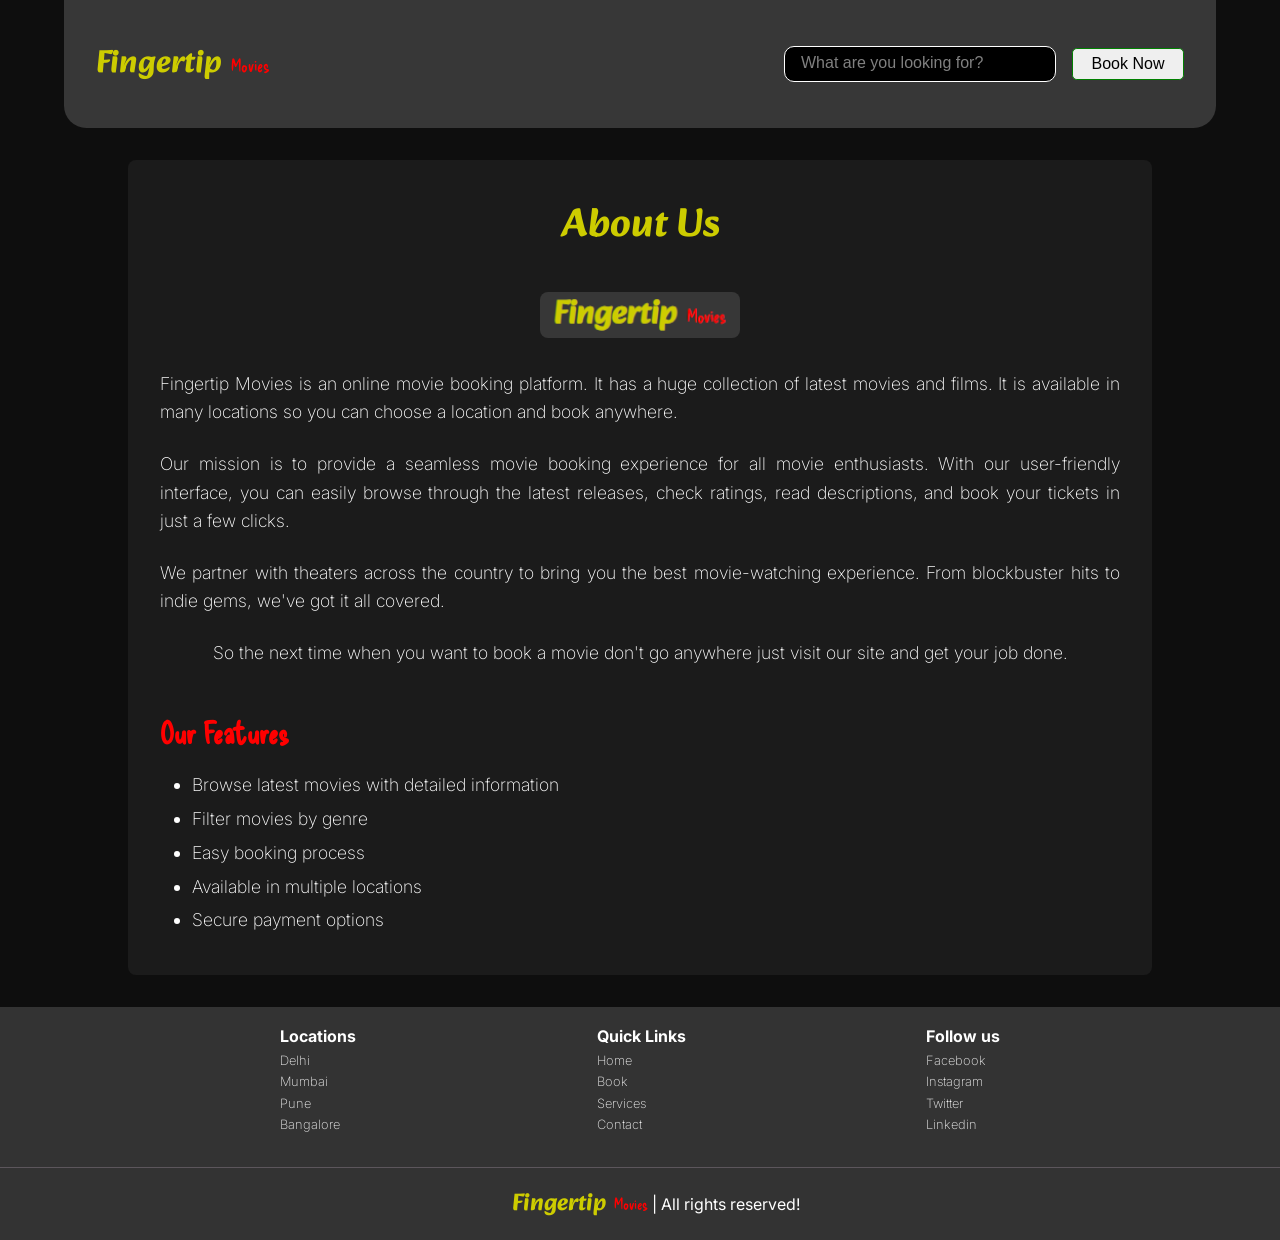
==== about.html @ 6f7b88c5 "spliting js and css code" ====
<!DOCTYPE html>
<html lang="en">
  <head>
    <meta charset="UTF-8" />
    <meta http-equiv="X-UA-Compatible" content="IE=edge" />
    <meta name="viewport" content="width=device-width, initial-scale=1.0" />
    <title>About Us - Fingertip Movies</title>
    <link rel="preconnect" href="https://fonts.googleapis.com" />
    <link rel="preconnect" href="https://fonts.gstatic.com" crossorigin />
    <link
      href="https://fonts.googleapis.com/css2?family=Alkatra:wght@500&family=Delicious+Handrawn&family=Inter:wght@200;400&family=Libre+Baskerville:wght@700&display=swap"
      rel="stylesheet"
    />
    <!-- CSS references -->
    <link rel="stylesheet" href="./css/home.css" />
    <link rel="stylesheet" href="./css/popup.css" />
    <link rel="stylesheet" href="./css/mediaquery.css" />

    <!-- Updated JS reference to use modules -->
    <script type="module" src="./js/main.js" defer></script>
  </head>

  <body>
    <nav class="nav-bar">
      <div id="home-logo">
        <a href="./index.html">
          <span id="first-word">Fingertip</span> <span id="second-word">Movies</span>
        </a>
      </div>
      <div id="nav-search">
        <input type="text" id="search" placeholder="What are you looking for? " />
        <button class="btn book-now" onclick="bookingPopup()">Book Now</button>
      </div>
    </nav>

    <div class="about-container">
      <h1>About Us</h1>
      <div class="about-content">
        <img src="./screenshots/logo.png" alt="Fingertip Movies Logo" class="about-logo">
        <p>
          Fingertip Movies is an online movie booking platform. It has a huge
          collection of latest movies and films. It is available in many locations so
          you can choose a location and book anywhere.
        </p>
        <p>
          Our mission is to provide a seamless movie booking experience for all movie enthusiasts.
          With our user-friendly interface, you can easily browse through the latest releases,
          check ratings, read descriptions, and book your tickets in just a few clicks.
        </p>
        <p>
          We partner with theaters across the country to bring you the best movie-watching experience.
          From blockbuster hits to indie gems, we've got it all covered.
        </p>
        <p>
          So the next time when you want to book a movie don't go anywhere just visit our site
          and get your job done.
        </p>
        <h2>Our Features</h2>
        <ul>
          <li>Browse latest movies with detailed information</li>
          <li>Filter movies by genre</li>
          <li>Easy booking process</li>
          <li>Available in multiple locations</li>
          <li>Secure payment options</li>
        </ul>
      </div>
    </div>

    <section class="footer">
      <div class="box-container">
        <div class="box">
          <h3>Locations</h3>
          <a href="#">Delhi</a>
          <a href="#">Mumbai</a>
          <a href="#">Pune</a>
          <a href="#">Bangalore</a>
        </div>
        <div class="box">
          <h3>Quick Links</h3>
          <a href="./index.html">Home</a>
          <a href="#" onclick="bookingPopup()">Book</a>
          <a href="#">Services</a>
          <a href="#">Contact</a>
        </div>
        <div class="box">
          <h3>Follow us</h3>
          <a href="#">Facebook</a>
          <a href="#">Instagram</a>
          <a href="#">Twitter</a>
          <a href="#">Linkedin</a>
        </div>
      </div>

      <div class="credit">
        <span class="first-word">Fingertip</span>
        <span class="second-word">Movies </span>| All rights reserved!
      </div>
    </section>
  </body>
</html>
---- css/home.css ----
/* ------------------universal--------------- */
.btn {
  width: 7rem;
  height: 2rem;
  border-radius: 0.3rem;
  border: 1px solid green;
  cursor: pointer;
  font-size: 1rem;
  font-weight: 500;
}
.btn:hover {
  background-color: #208200;
  color: white;
}

/* ----------------Navigation------------- */
* {
  margin: 0;
  padding: 0;
  box-sizing: border-box;
  text-decoration: none;
}

html {
  font-size: 100%;
}

body {
  background-color: #0e0e0e;
  font-family: "Inter", sans-serif;
  font-weight: 200;
}

.nav-bar {
  width: 90%;
  min-height: 8rem;
  margin: 0 auto;
  background-color: #373737;
  display: flex;
  justify-content: space-between;
  text-align: center;
  border-radius: 0 0 1.4rem 1.4rem;
}

#home-logo,
#nav-search {
  display: flex;
  justify-content: center;
  align-items: center;
}

#home-logo #first-word {
  font-family: "Alkatra", cursive;
  color: #cdcc00;
  font-size: 2rem;
  font-weight: 800;
  margin-left: 2rem;
  user-select: none;
}

#home-logo #second-word {
  font-family: "Delicious Handrawn";
  color: #ff0000;
  font-size: 1.1rem;
  font-weight: 500;
  margin-left: 0.3rem;
  user-select: none;
}

#nav-search input {
  margin-right: 1rem;
  padding: 0 1rem;
  height: 2.3rem;
  width: 17rem;
  color: white;
  background-color: #000000;
  border: 0.01rem solid #fff;
  border-radius: 10px;
}
#nav-search button {
  margin-right: 2rem;
  border: 1px solid green;
}

#nav-search input::placeholder {
  color: gray;
  font-size: 1rem;
}

#nav-search input:focus {
  outline: none;
  border: 0.1rem solid #208200;
}

#nav-search input:focus input::placeholder {
  color: white;
}

#nav-search-btn {
  margin: 0px 10px;
  height: 30px;
  color: #00b5ff;
  border: 2px solid #00b5ff;
  border-radius: 6px;
  font-size: 15px;
}

#nav-search-btn:hover {
  cursor: pointer;
  background-color: green;
  color: white;
  border: none;
}

/* -----------------body---------------- */

#genres-section {
  height: auto;
  width: 90%;
  margin: 1rem auto;
}

#tags {
  display: flex;
  flex-wrap: wrap;
  align-items: center;
  justify-content: center;
}

.genres-types {
  width: 6rem;
  border-radius: 0.5rem;
  padding: 0.3rem 0;
  background-color: #515151;
  font-size: 0.8rem;
  border: 0.1rem solid white;
  margin: 0.3rem 0.1rem;
  color: white;
  text-align: center;
  cursor: pointer;
  user-select: none;
}

.genres-types:hover {
  font-weight: 500;
  background-color: #fff;
  color: black;
}

/* genre-highlight */
.highlight {
  color: #000000;
  background-color: #dbc142;
  font-weight: 500;
}

#clearBtn {
  color: yellow;
  background-color: black;
}

/* --------bookticket animation---------- */
.book-ticket {
  background: #008612;
  width: 100%;
  overflow: hidden;
}
.book-ticket div {
  display: inline-block;
  color: white;
  font-size: 1.5rem;
  font-weight: 500;
  background: #008612;
  padding: 0.5rem 0;
  position: relative;
  left: 100%;
  animation-name: left-to-right;
  animation-duration: 15s;
  animation-delay: 0ms;
  animation-iteration-count: infinite;
  animation-timing-function: linear;
}

@keyframes left-to-right {
  from {
    left: 100%;
  }
  to {
    left: -30%;
  }
}

#movies-container {
  width: 90%;
  margin: 20px auto;
  display: flex;
  flex-wrap: wrap;
  justify-content: center;
  background-color: #1b1b1b;
  border-radius: 0.5rem;
}
.no-result {
  margin: 70px 0;
}
.movie-card {
  margin: 1rem 0.5rem;
  background-color: #0e0e0e;
  border-radius: 0.4rem;
  display: flex;
  flex-direction: column;
  color: #fff;
  cursor: pointer;
}
.movie-card:hover {
  scale: 1.03;
  transition: all 0.3s;
}

.movie-card img {
  padding: 0.7rem;
  object-fit: cover;
  width: 14rem;
  height: 19rem;
  border-radius: 0.5rem;
  margin: auto;
}

.movie-card img:hover {
  padding: 0;
  transition: all 0.3s;
}

.movie-name {
  width: 14rem;
  height: 3rem;
  text-align: center;
  margin: 0.1rem auto;
  font-weight: 500;
  font-size: 1.1rem;
}

.movie-lang,
.movie-rating {
  display: flex;
  justify-content: space-between;
  align-items: center;
}

.movie-rating {
  margin-bottom: 0.7rem;
}

.movie-card span {
  margin: 0.3rem 0.7rem;
}

/* pagination section */
#pagination-section {
  width: 90%;
  margin: 1rem auto;
  display: flex;
  justify-content: center;
  align-items: center;
  border-radius: 0.7rem;
  background-color: #373737;
}

.current {
  padding: 0.5rem;
  color: white;
  font-size: 1.6rem;
}

.page {
  margin: 1rem;
  padding: 0.5rem;
  background-color: #d0d0d0;
  border-radius: 0.3rem;
  cursor: pointer;
  user-select: none;
  font-weight: 600;
}

.disabled {
  cursor: not-allowed;
  color: grey;
}

/* -----------footer section----------------- */

.footer {
  background-color: #333;
}

.footer .box-container {
  display: flex;
  flex-wrap: wrap;
  gap: 1.5rem;
  padding: 1rem 5%;
  justify-content: space-evenly;
}

#about-us {
  flex-basis: 35%;
}

.footer .box-container .box h3 {
  font-size: 1rem;
  padding: 0.2rem 0;
  color: #fff;
}

.footer .box-container .box a {
  display: block;
  font-size: 0.8rem;
  padding: 0.2rem 0;
  color: #eee;
}

.footer .box-container .box a:hover {
  text-decoration: underline;
}

.footer .credit {
  font-size: 1rem;
  text-align: center;
  padding: 1rem 1rem;
  margin-top: 1rem;
  font-weight: normal;
  color: #fff;
  border-top: 0.1rem solid rgba(255, 225, 255, 0.2);
}

.credit .first-word {
  font-family: "Alkatra", cursive;
  color: #cdcc00;
  font-size: 1.5rem;
  font-weight: 800;
  margin-left: 2rem;
  user-select: none;
}

.credit .second-word {
  font-family: "Delicious Handrawn";
  color: #ff0000;
  font-size: 1rem;
  font-weight: 500;
  margin-left: 0.3rem;
  user-select: none;
}

/* About Us Page Styles */
.about-container {
  width: 80%;
  margin: 2rem auto;
  padding: 2rem;
  background-color: #1b1b1b;
  border-radius: 0.5rem;
  color: #fff;
}

.about-container h1 {
  text-align: center;
  font-size: 2.5rem;
  margin-bottom: 2rem;
  color: #cdcc00;
  font-family: "Alkatra", cursive;
}

.about-content {
  display: flex;
  flex-direction: column;
  align-items: center;
}

.about-logo {
  width: 200px;
  height: auto;
  margin-bottom: 2rem;
  border-radius: 0.5rem;
}

.about-content p {
  margin-bottom: 1.5rem;
  line-height: 1.6;
  font-size: 1.1rem;
  text-align: justify;
}

.about-content h2 {
  margin: 1.5rem 0;
  font-size: 1.8rem;
  color: #ff0000;
  font-family: "Delicious Handrawn", cursive;
  align-self: flex-start;
}

.about-content ul {
  align-self: flex-start;
  margin-left: 2rem;
}

.about-content ul li {
  margin-bottom: 0.8rem;
  font-size: 1.1rem;
}
---- css/popup.css ----
/* -------------popup styles-------------- */

/* Movie description popup */

.popup-blur {
  position: fixed;
  top: 0;
  left: 0;
  width: 100%;
  height: 100%;
  background-color: rgba(0, 0, 0, 0.7);
  backdrop-filter: blur(8px);
  -webkit-backdrop-filter: blur(8px); /* For Safari */
  z-index: 50;
}
.description-popup {
  background-color: #1b1b1b;
  color: white;
  width: 50%;
  margin: auto;
  padding: 2rem;
  display: flex;
  border-radius: 6px;
  position: fixed;
  top: 20%;
  left: 25%;
  transform: scale(0.1);
  transition: transform 0.3s ease-in-out;
}

.open-popup {
  visibility: hidden;
}

.description-popup img {
  padding: 0.7rem;
  object-fit: cover;
  width: 14rem;
  height: 19rem;
  border-radius: 0.5rem;
}

.movie-details {
  padding: 0 2rem;
}

.movie-details .popup-name {
  font-size: 1.5rem;
  font-weight: 600;
}

.close {
  position: absolute;
  top: 0.1rem;
  right: 0.7rem;
  color: red;
  background-color: transparent;
  font-weight: 500;
  font-size: 1.5rem;
  cursor: pointer;
  border: none;
}

.close:hover {
  font-weight: 700;
  transform: scale(1.2);
  transition: all 0.2s;
}

.movie-details .popup-lang {
  font-weight: 400;
  font-size: 1.3rem;
  margin-bottom: 0.5rem;
}

.movie-details .popup-rating {
  font-weight: 400;
  font-size: 1rem;
  margin-bottom: 0.5rem;
}

.movie-details .popup-detail {
  font-size: 0.9rem;
  margin: 0.5rem 0;
}

/* Booking popup styles */
.book-popup {
  position: fixed;
  top: 15%;
  left: 25%;
  width: 50%;
  margin: auto;
  padding: 1rem;
  border-radius: 0.5rem;
  transform: scale(0.1);
  transition: transform 0.3s;
  z-index: 2;
}

.book-popup .close {
  top: 2%;
  left: 93%;
}

.book-popup h1 {
  text-align: center;
  font-size: 2rem;
  margin-bottom: 1rem;
}

.book-popup h1 + div {
  display: flex;
  justify-content: center;
  flex-wrap: nowrap;
  gap: 2rem;
}

.book-popup form {
  display: flex;
  justify-content: center;
  flex-direction: column;
  width: 18rem;
  gap: 1rem;
}

.book-popup form h2 {
  margin-bottom: 1rem;
  color: #dd7200;
  font-size: 1.4rem;
}

.book-popup .form-group {
  display: flex;
  justify-content: center;
  flex-direction: column;
  gap: 0.3rem;
}

.book-popup .form-group label {
  font-size: 1rem;
  font-weight: 400;
}

.book-popup .form-group input {
  height: 2rem;
  border-radius: 0.2rem;
  border: 1px solid orange;
  padding-left: 0.5rem;
}

.book-popup .form-group input:focus {
  outline: none;
  border: 1px solid green;
}

.book-popup form .radio-btn .form-group {
  display: inline-block;
  margin: 0 0.3rem;
}

.book-popup form .radio-btn .form-group input {
  height: 0.8rem;
}

.book-popup form .radio-btn .form-group input:hover {
  cursor: pointer;
}

.book-popup form .radio-btn .form-group label:hover {
  cursor: pointer;
  user-select: none;
}

.paybtn {
  text-align: center;
}

.paybtn #pay {
  width: 10rem;
  margin: 1.5rem 0;
}

.book-popup .summary h1 {
  font-size: 1.4rem;
  text-align: center;
  margin: 1rem 0;
  font-weight: 500;
}

.book-popup .summary div {
  margin: 0.3rem 0;
  font-weight: 300;
}
---- css/mediaquery.css ----
/*low resolution tablet and ipad*/
@media (max-width: 767px) {
  html {
    font-size: 70%;
  }
  .nav-bar {
    flex-direction: column;
  }
  #nav-search {
    margin-bottom: 1rem;
  }

  #nav-search input {
    margin: 0;
  }
  #nav-search button {
    margin-right: 0;
    margin-left: 0.5rem;
  }
  #home-logo #first-word {
    margin-left: 0;
  }

  .book-popup .close {
    top: 2%;
    left: 87%;
  }
  .book-popup h1 + div {
    flex-direction: column;
    align-items: center;
  }
  .book-popup form,
  .book-popup .summary {
    width: 100%;
  }
  .footer .box-container .box h3 {
    font-size: 1.1rem;
  }

  @keyframes left-to-right {
    0% {
      left: 100%;
    }
    100% {
      left: -55%;
    }
  }
  .description-popup {
    flex-direction: column;
    justify-content: center;
    align-items: center;
    width: 75%;
    top: 25%;
    left: 14%;
    padding: 1rem 0;
  }
  .book-popup {
    top: 15%;
    left: 14%;
    width: 75%;
  }

  .book-ticket div {
    animation-duration: 8s;
  }
}

/*portrait mode tablet and ipad*/
@media (min-width: 768px) and (max-width: 1024px) {
  .book-popup .close {
    left: 90%;
  }
  .description-popup img {
    width: 10rem;
    height: 12rem;
  }
  .description-popup {
    width: 75%;
    top: 25%;
    left: 14%;
  }
  @keyframes left-to-right {
    0% {
      left: 100%;
    }
    100% {
      left: -40%;
    }
  }
  .book-ticket div {
    animation-duration: 10s;
  }
}

/*laptop*/
@media (min-width: 1025px) and (max-width: 1280px) {
}

/*large screen*/
@media (min-width: 1281px) {
  .book-popup form {
    width: 30rem;
  }
  .book-popup .close {
    left: 94%;
  }
}
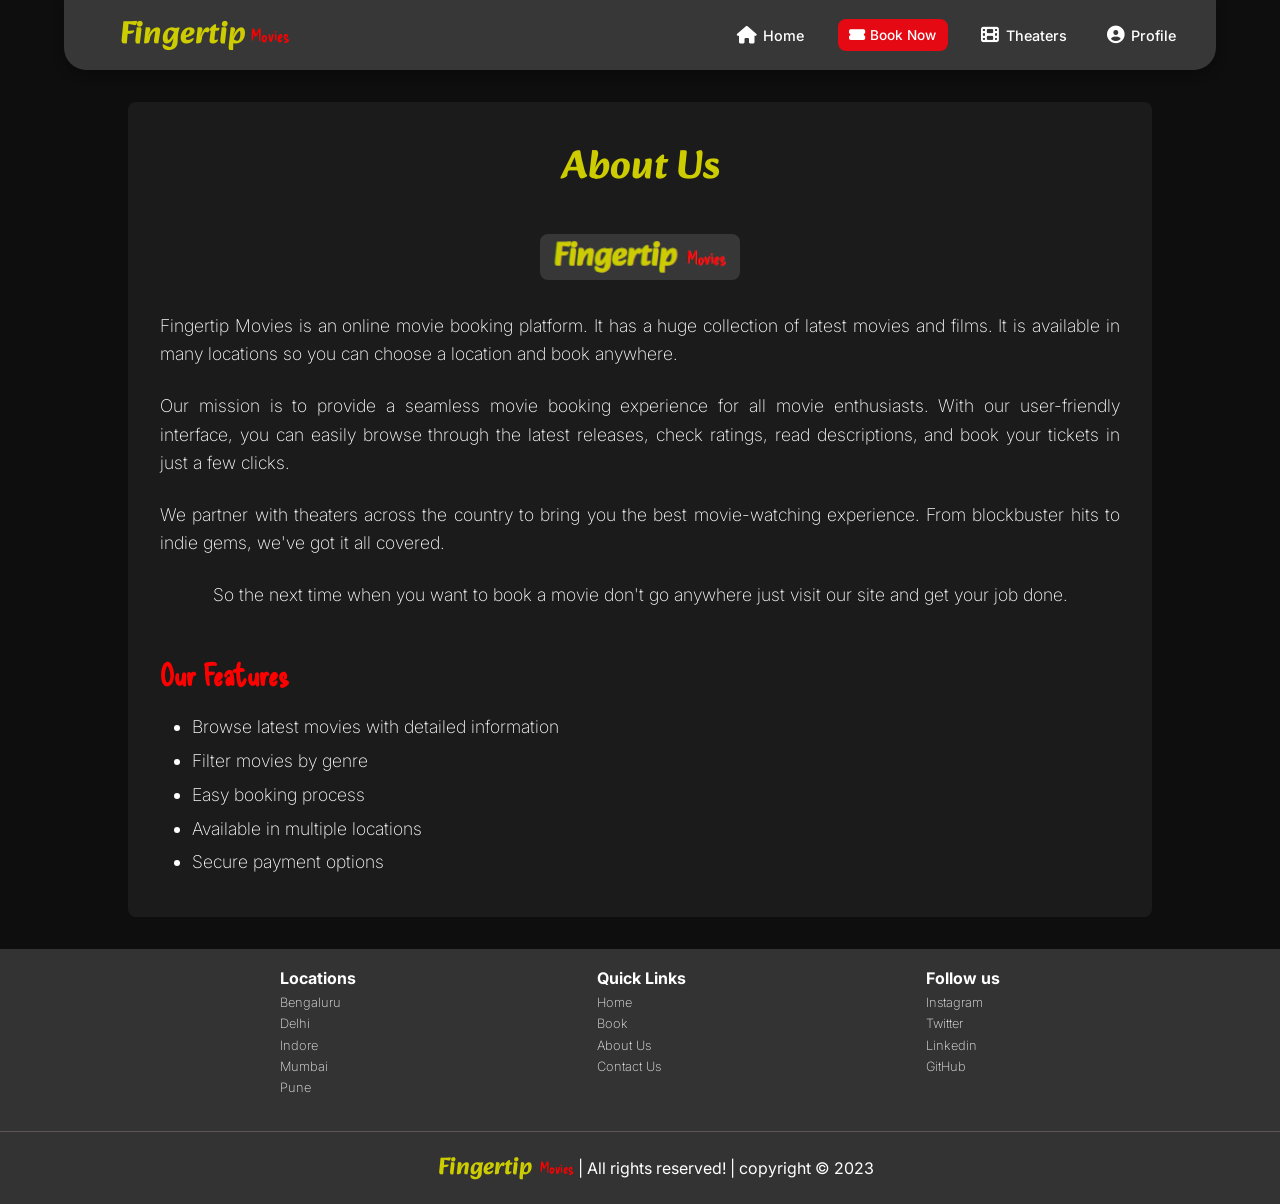
==== commit 38f2a22c: "fixing responsiveness" ====
--- a/about.html
+++ b/about.html
@@ -15,6 +15,12 @@
     <link rel="stylesheet" href="./css/home.css" />
     <link rel="stylesheet" href="./css/popup.css" />
     <link rel="stylesheet" href="./css/mediaquery.css" />
+    <link rel="stylesheet" href="./css/navbar.css" />
+    <link rel="stylesheet" href="./css/footer.css" />
+    <link
+      rel="stylesheet"
+      href="https://cdnjs.cloudflare.com/ajax/libs/font-awesome/6.4.0/css/all.min.css"
+    />
 
     <!-- Updated JS reference to use modules -->
     <script type="module" src="./js/main.js" defer></script>
@@ -27,33 +33,48 @@
           <span id="first-word">Fingertip</span> <span id="second-word">Movies</span>
         </a>
       </div>
-      <div id="nav-search">
-        <input type="text" id="search" placeholder="What are you looking for? " />
-        <button class="btn book-now" onclick="bookingPopup()">Book Now</button>
+      <div id="nav-links">
+        <div class="nav-buttons-container">
+          <a href="./index.html" class="nav-link"> <i class="fas fa-home"></i> Home </a>
+          <a href="./booking.html" class="btn book-now">
+            <i class="fas fa-ticket-alt"></i> Book Now
+          </a>
+          <a href="./theaters.html" class="nav-link">
+            <i class="fas fa-film"></i> Theaters
+          </a>
+          <a href="./profile.html" class="nav-link">
+            <i class="fas fa-user-circle"></i> Profile
+          </a>
+        </div>
       </div>
     </nav>
 
     <div class="about-container">
       <h1>About Us</h1>
       <div class="about-content">
-        <img src="./screenshots/logo.png" alt="Fingertip Movies Logo" class="about-logo">
+        <img
+          src="./screenshots/logo.png"
+          alt="Fingertip Movies Logo"
+          class="about-logo"
+        />
         <p>
-          Fingertip Movies is an online movie booking platform. It has a huge
-          collection of latest movies and films. It is available in many locations so
-          you can choose a location and book anywhere.
+          Fingertip Movies is an online movie booking platform. It has a huge collection
+          of latest movies and films. It is available in many locations so you can choose
+          a location and book anywhere.
         </p>
         <p>
-          Our mission is to provide a seamless movie booking experience for all movie enthusiasts.
-          With our user-friendly interface, you can easily browse through the latest releases,
-          check ratings, read descriptions, and book your tickets in just a few clicks.
+          Our mission is to provide a seamless movie booking experience for all movie
+          enthusiasts. With our user-friendly interface, you can easily browse through the
+          latest releases, check ratings, read descriptions, and book your tickets in just
+          a few clicks.
         </p>
         <p>
-          We partner with theaters across the country to bring you the best movie-watching experience.
-          From blockbuster hits to indie gems, we've got it all covered.
+          We partner with theaters across the country to bring you the best movie-watching
+          experience. From blockbuster hits to indie gems, we've got it all covered.
         </p>
         <p>
-          So the next time when you want to book a movie don't go anywhere just visit our site
-          and get your job done.
+          So the next time when you want to book a movie don't go anywhere just visit our
+          site and get your job done.
         </p>
         <h2>Our Features</h2>
         <ul>
@@ -70,31 +91,33 @@
       <div class="box-container">
         <div class="box">
           <h3>Locations</h3>
-          <a href="#">Delhi</a>
-          <a href="#">Mumbai</a>
-          <a href="#">Pune</a>
-          <a href="#">Bangalore</a>
+          <a href="./theaters.html">Bengaluru</a>
+          <a href="./theaters.html">Delhi</a>
+          <a href="./theaters.html">Indore</a>
+          <a href="./theaters.html">Mumbai</a>
+          <a href="./theaters.html">Pune</a>
         </div>
         <div class="box">
           <h3>Quick Links</h3>
           <a href="./index.html">Home</a>
-          <a href="#" onclick="bookingPopup()">Book</a>
-          <a href="#">Services</a>
-          <a href="#">Contact</a>
+          <a href="./booking.html">Book</a>
+          <a href="./about.html">About Us</a>
+          <a href="./contact.html">Contact Us</a>
         </div>
         <div class="box">
           <h3>Follow us</h3>
-          <a href="#">Facebook</a>
           <a href="#">Instagram</a>
           <a href="#">Twitter</a>
-          <a href="#">Linkedin</a>
+          <a href="https://www.linkedin.com/in/anandprakash21/">Linkedin</a>
+          <a href="https://github.com/anandprakash01">GitHub</a>
         </div>
       </div>
 
       <div class="credit">
         <span class="first-word">Fingertip</span>
-        <span class="second-word">Movies </span>| All rights reserved!
+        <span class="second-word">Movies </span>| All rights reserved! | copyright &copy;
+        2023
       </div>
     </section>
   </body>
-</html>+</html>
--- a/css/home.css
+++ b/css/home.css
@@ -29,87 +29,6 @@
   background-color: #0e0e0e;
   font-family: "Inter", sans-serif;
   font-weight: 200;
-}
-
-.nav-bar {
-  width: 90%;
-  min-height: 8rem;
-  margin: 0 auto;
-  background-color: #373737;
-  display: flex;
-  justify-content: space-between;
-  text-align: center;
-  border-radius: 0 0 1.4rem 1.4rem;
-}
-
-#home-logo,
-#nav-search {
-  display: flex;
-  justify-content: center;
-  align-items: center;
-}
-
-#home-logo #first-word {
-  font-family: "Alkatra", cursive;
-  color: #cdcc00;
-  font-size: 2rem;
-  font-weight: 800;
-  margin-left: 2rem;
-  user-select: none;
-}
-
-#home-logo #second-word {
-  font-family: "Delicious Handrawn";
-  color: #ff0000;
-  font-size: 1.1rem;
-  font-weight: 500;
-  margin-left: 0.3rem;
-  user-select: none;
-}
-
-#nav-search input {
-  margin-right: 1rem;
-  padding: 0 1rem;
-  height: 2.3rem;
-  width: 17rem;
-  color: white;
-  background-color: #000000;
-  border: 0.01rem solid #fff;
-  border-radius: 10px;
-}
-#nav-search button {
-  margin-right: 2rem;
-  border: 1px solid green;
-}
-
-#nav-search input::placeholder {
-  color: gray;
-  font-size: 1rem;
-}
-
-#nav-search input:focus {
-  outline: none;
-  border: 0.1rem solid #208200;
-}
-
-#nav-search input:focus input::placeholder {
-  color: white;
-}
-
-#nav-search-btn {
-  margin: 0px 10px;
-  height: 30px;
-  color: #00b5ff;
-  border: 2px solid #00b5ff;
-  border-radius: 6px;
-  font-size: 15px;
-}
-
-#nav-search-btn:hover {
-  cursor: pointer;
-  background-color: green;
-  color: white;
-  border: none;
 }
 
 /* -----------------body---------------- */
@@ -199,8 +118,51 @@
   background-color: #1b1b1b;
   border-radius: 0.5rem;
 }
+/* No Results Found styling */
 .no-result {
-  margin: 70px 0;
+  width: 100%;
+  padding: 3rem 2rem;
+  text-align: center;
+  color: #ffffff;
+  font-size: 1.8rem;
+  font-weight: 400;
+  background-color: rgba(0, 0, 0, 0.4);
+  border-radius: 1rem;
+  margin: 2rem auto;
+  max-width: 600px;
+  box-shadow: 0 10px 20px rgba(0, 0, 0, 0.3);
+  border: 1px solid rgba(255, 255, 255, 0.1);
+  position: relative;
+  overflow: hidden;
+}
+
+.no-result::before {
+  content: "🎬";
+  font-size: 2.5rem;
+  display: block;
+  margin-bottom: 1rem;
+  animation: pulse 2s infinite;
+}
+
+.no-result::after {
+  content: "Try a different search term";
+  display: block;
+  font-size: 1rem;
+  color: #cdcc00;
+  margin-top: 1rem;
+  font-weight: 300;
+}
+
+@keyframes pulse {
+  0% {
+    transform: scale(1);
+  }
+  50% {
+    transform: scale(1.2);
+  }
+  100% {
+    transform: scale(1);
+  }
 }
 .movie-card {
   margin: 1rem 0.5rem;
@@ -225,7 +187,7 @@
   margin: auto;
 }
 
-.movie-card img:hover {
+.movie-card:hover img {
   padding: 0;
   transition: all 0.3s;
 }
--- a/css/popup.css
+++ b/css/popup.css
@@ -1,7 +1,4 @@
-/* -------------popup styles-------------- */
-
 /* Movie description popup */
-
 .popup-blur {
   position: fixed;
   top: 0;
--- a/css/navbar.css
+++ b/css/navbar.css
@@ -0,0 +1,296 @@
+.nav-bar {
+  width: 90%;
+  min-height: 4rem;
+  margin: 0 auto;
+  background-color: #373737;
+  display: flex;
+  justify-content: space-between;
+  align-items: center;
+  border-radius: 0 0 1.4rem 1.4rem;
+  padding: 0 1.5rem;
+  box-shadow: 0 4px 12px rgba(0, 0, 0, 0.3);
+  flex-wrap: wrap;
+}
+
+#home-logo a {
+  display: flex;
+  align-items: center;
+  text-decoration: none;
+  padding: 0.5rem 0;
+}
+
+#home-logo #first-word {
+  font-family: "Alkatra", cursive;
+  color: #cdcc00;
+  font-size: 2rem;
+  font-weight: 800;
+  margin-left: 2rem;
+  user-select: none;
+}
+
+#home-logo #second-word {
+  font-family: "Delicious Handrawn";
+  color: #ff0000;
+  font-size: 1.1rem;
+  font-weight: 500;
+  margin-left: 0.3rem;
+  user-select: none;
+}
+
+#nav-links {
+  display: flex;
+  justify-content: center;
+  align-items: center;
+  gap: 1rem;
+  flex-wrap: nowrap;
+}
+
+.nav-link {
+  color: #ffffff;
+  font-size: 0.9rem;
+  font-weight: 500;
+  padding: 0.5rem 1rem;
+  border-radius: 0.5rem;
+  transition: all 0.3s ease;
+  display: flex;
+  align-items: center;
+  gap: 0.4rem;
+  text-decoration: none;
+  margin: 0.15rem 0;
+}
+
+.nav-link i {
+  font-size: 1.1rem;
+}
+
+.nav-link:hover {
+  background-color: #208200;
+  transform: translateY(-2px);
+  box-shadow: 0 4px 8px rgba(0, 0, 0, 0.2);
+}
+
+.nav-link:active {
+  transform: translateY(0);
+  box-shadow: 0 2px 4px rgba(0, 0, 0, 0.2);
+}
+
+.btn.book-now {
+  background-color: #e50914;
+  color: white;
+  border: none;
+  padding: 0.4rem 0.7rem;
+  border-radius: 0.5rem;
+  font-weight: 500;
+  font-size: 0.85rem;
+  cursor: pointer;
+  transition: all 0.3s ease;
+  display: flex;
+  align-items: center;
+  gap: 0.3rem;
+  margin: 0.15rem 0.6rem;
+  white-space: nowrap;
+  text-decoration: none;
+  max-width: 110px;
+  justify-content: center;
+}
+
+.btn.book-now i {
+  font-size: 0.9rem;
+}
+
+.btn.book-now:hover {
+  background-color: #f40612;
+  transform: translateY(-2px);
+  box-shadow: 0 4px 8px rgba(0, 0, 0, 0.2);
+}
+
+.btn.book-now:active {
+  transform: translateY(0);
+  box-shadow: 0 2px 4px rgba(0, 0, 0, 0.2);
+}
+
+/* Search input styling */
+#search,
+#theater-search {
+  padding: 0.5rem 0.8rem;
+  border-radius: 0.5rem;
+  border: none;
+  background-color: rgba(255, 255, 255, 0.1);
+  color: white;
+  width: 200px;
+  transition: all 0.3s ease;
+  margin: 0.15rem 0;
+}
+
+#search:focus,
+#theater-search:focus {
+  background-color: rgba(255, 255, 255, 0.2);
+  outline: none;
+  box-shadow: 0 0 0 2px rgba(229, 9, 20, 0.5);
+}
+
+/* Nav buttons container */
+.nav-buttons-container {
+  display: flex;
+  flex-wrap: nowrap;
+  gap: 0.5rem;
+  align-items: center;
+  justify-content: center;
+}
+
+/* Small mobile devices */
+@media (max-width: 480px) {
+  html {
+    font-size: 60%;
+  }
+
+  .nav-bar {
+    flex-direction: column;
+    padding: 0.5rem;
+    width: 95%;
+    min-height: auto;
+  }
+
+  #home-logo {
+    margin: 0.3rem auto;
+    text-align: center;
+    order: 1;
+  }
+
+  .search-container,
+  #nav-search {
+    width: 100%;
+    order: 2;
+    margin: 0.3rem auto;
+    display: flex;
+    justify-content: center;
+  }
+
+  #search,
+  #theater-search {
+    width: 100%;
+    max-width: 90%;
+    margin: 0.3rem auto;
+  }
+
+  #nav-links {
+    flex-direction: column;
+    width: 100%;
+    gap: 0.4rem;
+    padding: 0.2rem 0;
+    order: 3;
+  }
+
+  .nav-buttons-container {
+    display: flex;
+    flex-direction: row;
+    flex-wrap: wrap;
+    justify-content: center;
+    width: 100%;
+    gap: 0.3rem;
+    margin-top: 0.3rem;
+  }
+
+  .nav-link,
+  .btn.book-now {
+    width: auto;
+    max-width: none;
+    justify-content: center;
+    margin: 0.1rem 0;
+    padding: 0.4rem 0.6rem;
+    font-size: 0.8rem;
+  }
+
+  .btn.book-now {
+    max-width: 100%;
+  }
+}
+
+/* Medium mobile devices and small tablets */
+@media (min-width: 481px) and (max-width: 767px) {
+  html {
+    font-size: 70%;
+  }
+
+  .nav-bar {
+    flex-direction: column;
+    padding: 0.6rem;
+    min-height: auto;
+  }
+
+  #home-logo {
+    margin: 0 auto 0.3rem;
+    text-align: center;
+    order: 1;
+  }
+
+  .search-container,
+  #nav-search {
+    width: 100%;
+    order: 2;
+    margin: 0.3rem auto;
+    display: flex;
+    justify-content: center;
+  }
+
+  #nav-links {
+    flex-wrap: wrap;
+    justify-content: center;
+    gap: 0.5rem;
+    width: 100%;
+    padding: 0.2rem 0;
+    order: 3;
+  }
+
+  #search,
+  #theater-search {
+    width: 100%;
+    max-width: 300px;
+    margin: 0.1rem 0;
+  }
+}
+
+/* Tablets and iPads */
+@media (min-width: 768px) and (max-width: 1024px) {
+  .nav-bar {
+    padding: 0 0.8rem;
+    min-height: 4rem;
+  }
+
+  #nav-links {
+    gap: 0.5rem;
+    padding: 0.2rem 0;
+  }
+
+  #search,
+  #theater-search {
+    width: 180px;
+  }
+
+  .nav-link {
+    padding: 0.4rem 0.7rem;
+    margin: 0.1rem 0;
+  }
+}
+
+/* Larger tablets and small desktops */
+@media (min-width: 1025px) and (max-width: 1280px) {
+  .nav-bar {
+    padding: 0 1.5rem;
+  }
+
+  #nav-links {
+    gap: 1rem;
+  }
+}
+
+/* Large screens */
+@media (min-width: 1281px) {
+  .nav-bar {
+    flex-wrap: nowrap;
+  }
+
+  #nav-links {
+    flex-wrap: nowrap;
+  }
+}
--- a/css/footer.css
+++ b/css/footer.css
@@ -0,0 +1,60 @@
+.footer {
+  background-color: #333;
+}
+
+.footer .box-container {
+  display: flex;
+  flex-wrap: wrap;
+  gap: 1.5rem;
+  padding: 1rem 5%;
+  justify-content: space-evenly;
+}
+
+#about-us {
+  flex-basis: 35%;
+}
+
+.footer .box-container .box h3 {
+  font-size: 1rem;
+  padding: 0.2rem 0;
+  color: #fff;
+}
+
+.footer .box-container .box a {
+  display: block;
+  font-size: 0.8rem;
+  padding: 0.2rem 0;
+  color: #eee;
+}
+
+.footer .box-container .box a:hover {
+  text-decoration: underline;
+}
+
+.footer .credit {
+  font-size: 1rem;
+  text-align: center;
+  padding: 1rem 1rem;
+  margin-top: 1rem;
+  font-weight: normal;
+  color: #fff;
+  border-top: 0.1rem solid rgba(255, 225, 255, 0.2);
+}
+
+.credit .first-word {
+  font-family: "Alkatra", cursive;
+  color: #cdcc00;
+  font-size: 1.5rem;
+  font-weight: 800;
+  margin-left: 2rem;
+  user-select: none;
+}
+
+.credit .second-word {
+  font-family: "Delicious Handrawn";
+  color: #ff0000;
+  font-size: 1rem;
+  font-weight: 500;
+  margin-left: 0.3rem;
+  user-select: none;
+}
